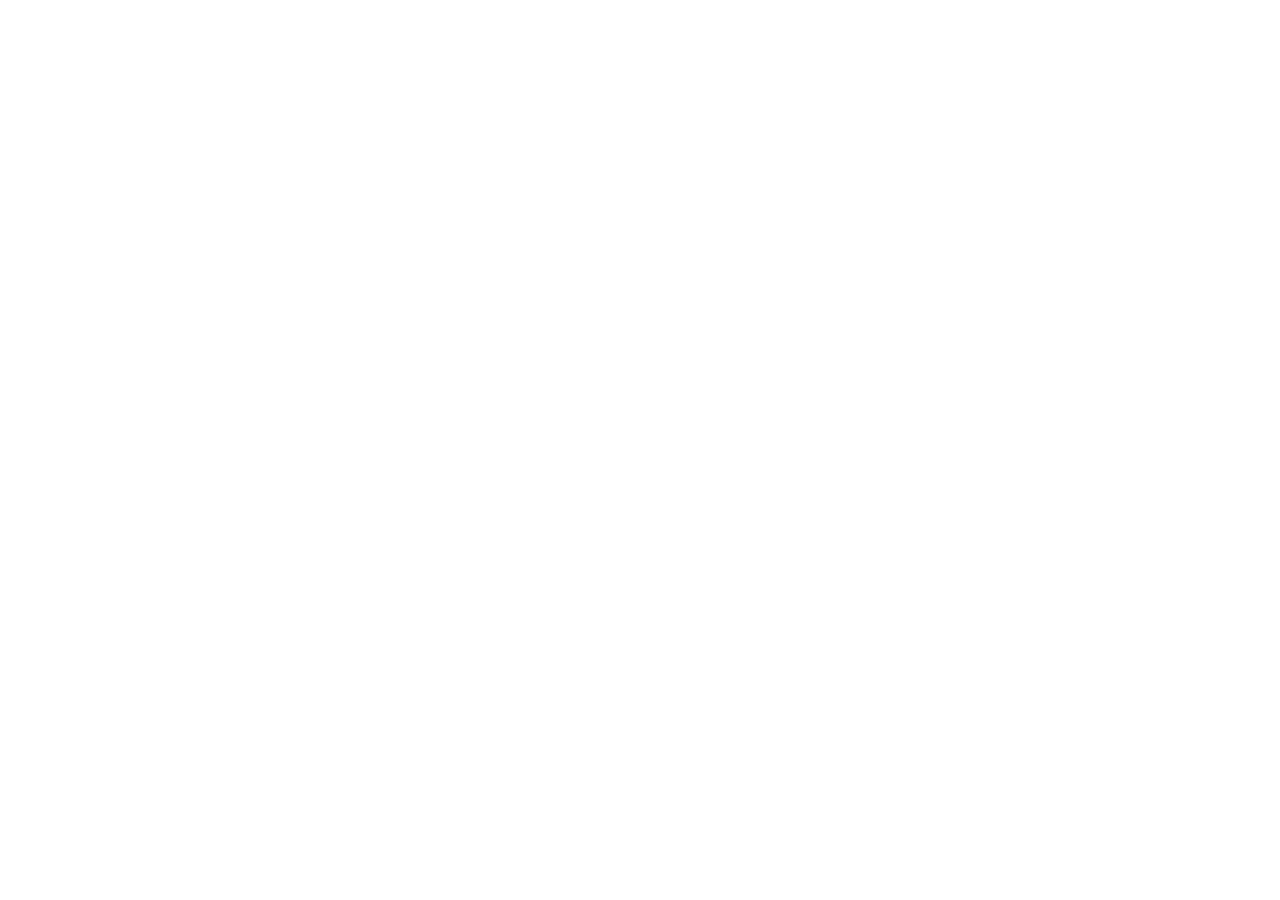
==== events-page.html @ a432aa27 "created styles.css file" ====
<!DOCTYPE html>
<html lang="en">


<head>
    <!--visible content-->
   
    <title>About</title>
    <link rel="stylesheet" href="styles.css">
</head>


<body>
    <div class="navbar">
    <ul>
    <li><a href="index.html">index</a></li>
    <li><a href="games-page.html">about</a></li>
    <li><a href="events-page.html">books</a></li>
    <li><a href="join-club-page.html">books</a></li>
    </ul>
</div>
---- styles.css ----
.navbar ul{list-style-type:none;
    margin:0;
    padding:0;
    overflow:hidden;
    background: color #000000;;}


.navbar li{float:left;}


.navbar li a{display:block;
    color:white;
    text-align:center;
    padding:14px 20px;
    text-decoration:none;}


.navbar li a:hover{background-color:#ffffff;}
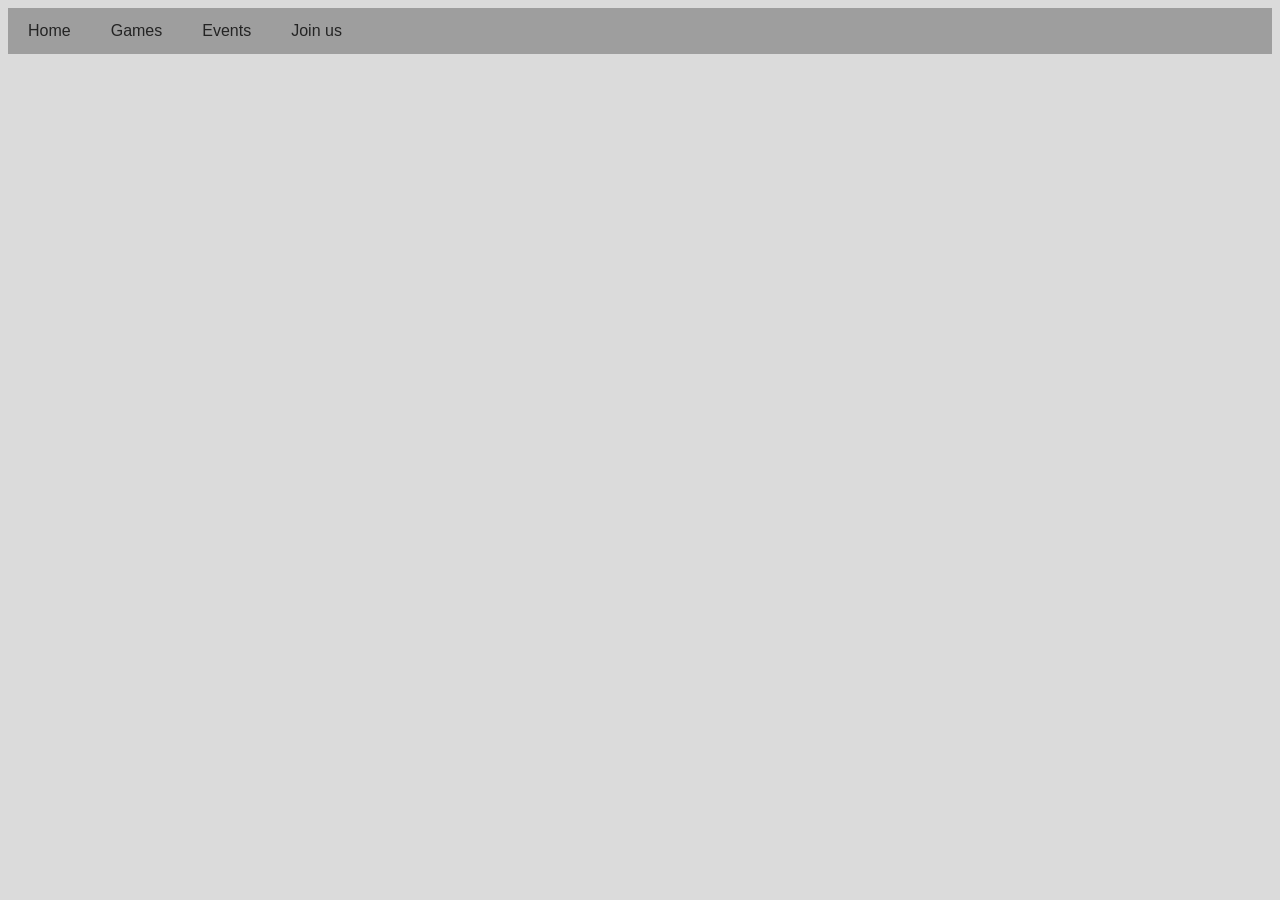
==== commit 525e054a: "I already done a Navbar but It not the Final one Create a file" ====
--- a/events-page.html
+++ b/events-page.html
@@ -13,9 +13,9 @@
 <body>
     <div class="navbar">
     <ul>
-    <li><a href="index.html">index</a></li>
-    <li><a href="games-page.html">about</a></li>
-    <li><a href="events-page.html">books</a></li>
-    <li><a href="join-club-page.html">books</a></li>
+    <li><a href="index.html">Home</a></li>
+    <li><a href="games-page.html">Games</a></li>
+    <li><a href="events-page.html">Events</a></li>
+    <li><a href="join-club-page.html">Join us</a></li>
     </ul>
 </div>
--- a/styles.css
+++ b/styles.css
@@ -1,18 +1,19 @@
+body{background-color:#dbdbdb;
+    font-family: Arial, sans-serif;
+    color:#525252}
+
 .navbar ul{list-style-type:none;
     margin:0;
     padding:0;
     overflow:hidden;
-    background: color #000000;;}
-
+    background-color:#9e9e9e;}
 
 .navbar li{float:left;}
 
-
 .navbar li a{display:block;
-    color:white;
+    color:rgb(36, 36, 36);
     text-align:center;
     padding:14px 20px;
     text-decoration:none;}
 
-
-.navbar li a:hover{background-color:#ffffff;}
+.navbar li a:hover{background-color:#707070;}
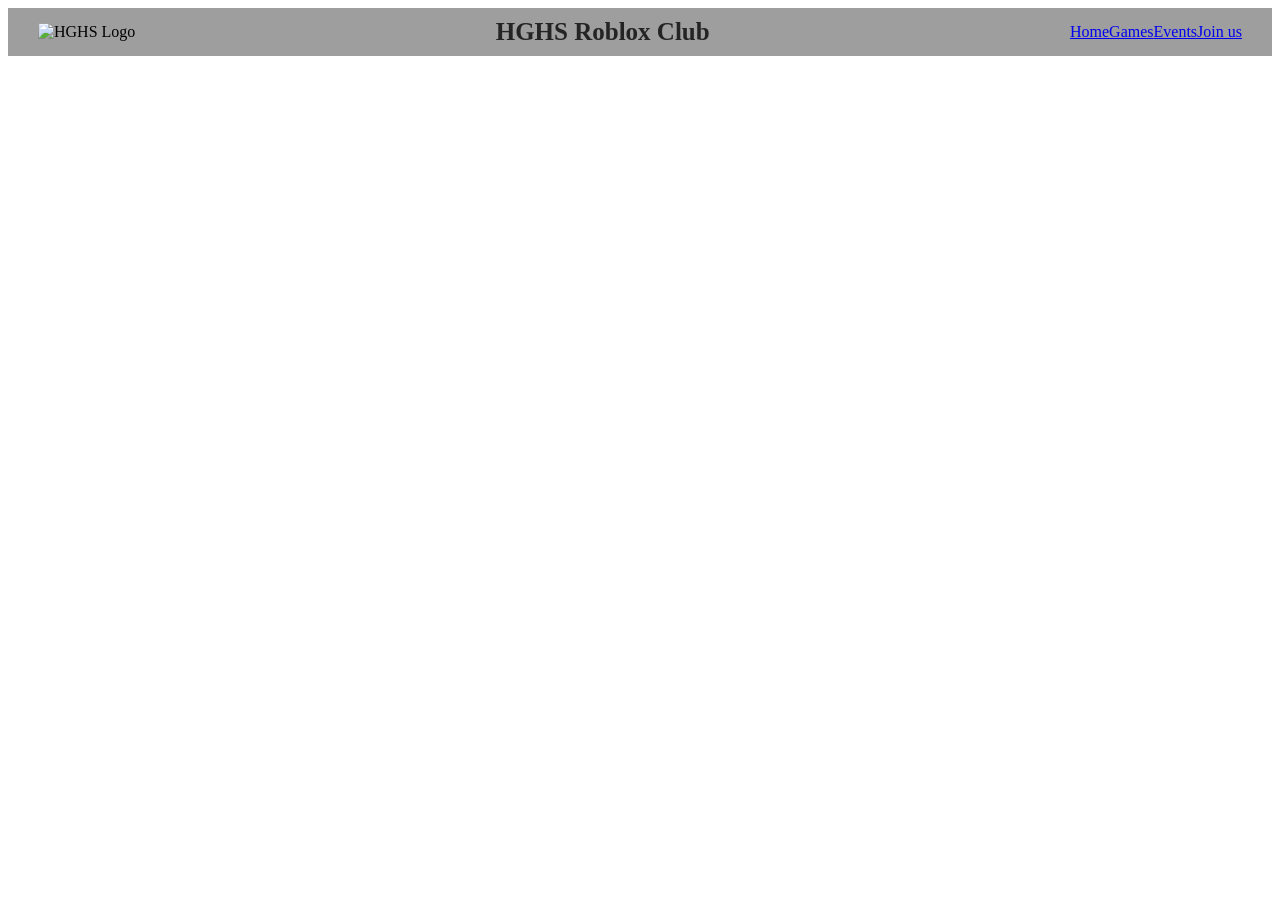
==== commit ef265467: "commit create a file" ====
--- a/events-page.html
+++ b/events-page.html
@@ -3,19 +3,38 @@
 
 
 <head>
-    <!--visible content-->
-   
-    <title>About</title>
+    <title>Roblox.hghs</title>
     <link rel="stylesheet" href="styles.css">
 </head>
 
 
+
 <body>
-    <div class="navbar">
+
+<div class="navbar">
+
+
+    <div class="logo">
+        <img src="images/hghs-logo.png" alt="HGHS Logo">
+    </div>
+
+
+    <div class="club-name">
+        HGHS Roblox Club
+    </div>
+
+
     <ul>
-    <li><a href="index.html">Home</a></li>
-    <li><a href="games-page.html">Games</a></li>
-    <li><a href="events-page.html">Events</a></li>
-    <li><a href="join-club-page.html">Join us</a></li>
+        <li><a href="index.html">Home</a></li>
+        <li><a href="games-page.html">Games</a></li>
+        <li><a href="events-page.html">Events</a></li>
+        <li><a href="join-club-page.html">Join us</a></li>
     </ul>
+
+
 </div>
+
+
+
+</body>
+</html>
--- a/styles.css
+++ b/styles.css
@@ -1,19 +1,38 @@
-body{background-color:#dbdbdb;
-    font-family: Arial, sans-serif;
-    color:#525252}
 
-.navbar ul{list-style-type:none;
+/* Navbar */
+.navbar {
+    display:flex;
+    align-items:center;
+    justify-content:space-between;
+    background-color:#9e9e9e;
+    padding:10px 30px;
+}
+
+
+/* HGHS Logo */
+.logo img {
+    width:60px;
+}
+
+
+
+/* Middle text */
+.club-name {
+    font-size:25px;
+    font-weight:bold;
+    color:#242424;
+}
+
+
+/* Menu */
+.navbar ul {
+    list-style-type:none;
     margin:0;
     padding:0;
-    overflow:hidden;
-    background-color:#9e9e9e;}
+    display:flex;
+}
 
-.navbar li{float:left;}
 
-.navbar li a{display:block;
-    color:rgb(36, 36, 36);
-    text-align:center;
-    padding:14px 20px;
-    text-decoration:none;}
-
-.navbar li a:hover{background-color:#707070;}
+.navbar li {
+    float:none;
+}
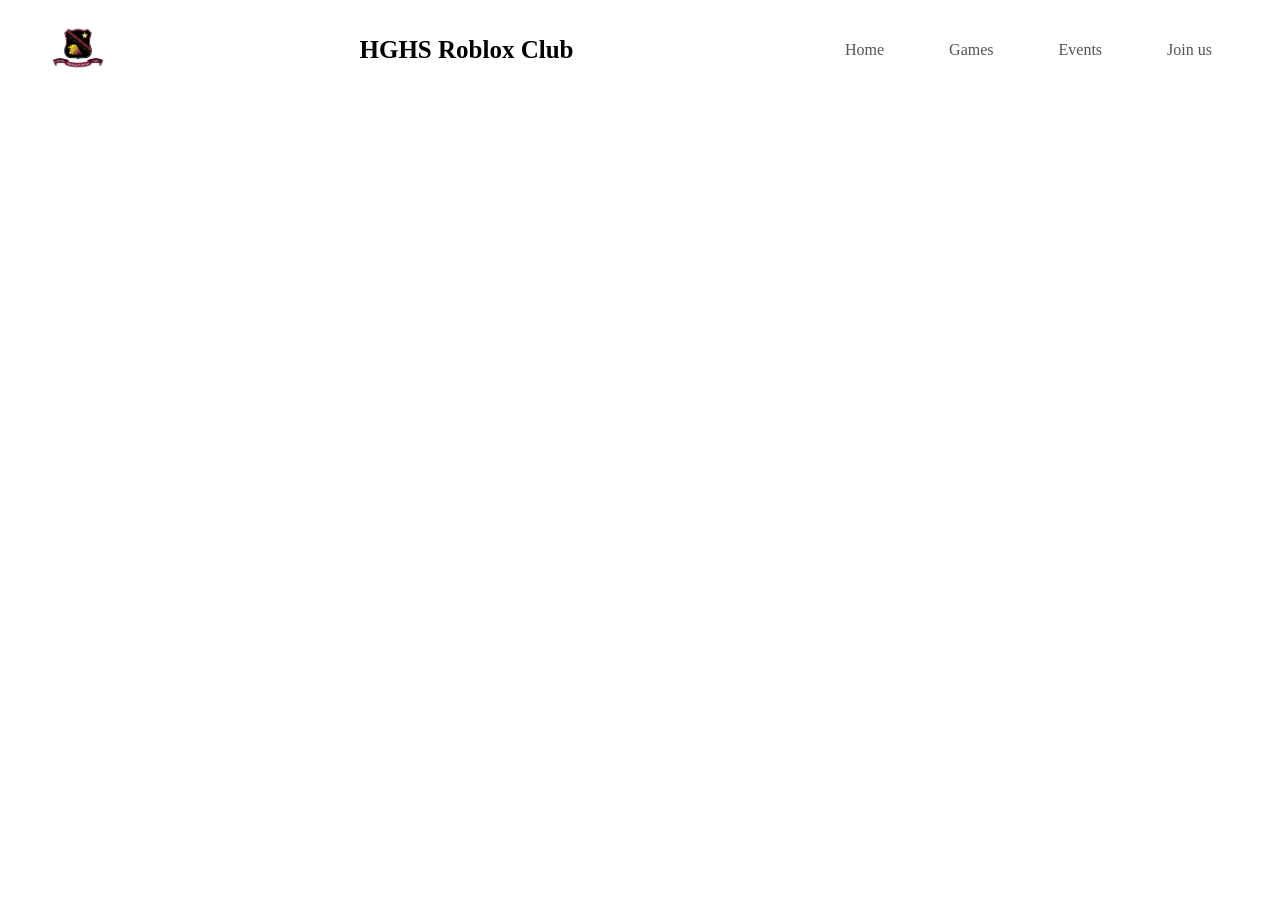
==== commit 96b8d5fc: "- create a new file" ====
--- a/events-page.html
+++ b/events-page.html
@@ -1,6 +1,5 @@
 <!DOCTYPE html>
 <html lang="en">
-
 
 <head>
     <title>Roblox.hghs</title>
@@ -8,32 +7,25 @@
 </head>
 
 
-
 <body>
-
 <div class="navbar">
 
-
     <div class="logo">
-        <img src="images/hghs-logo.png" alt="HGHS Logo">
+        <img src="images/hghs.png" alt="HGHS Logo">
     </div>
-
 
     <div class="club-name">
         HGHS Roblox Club
     </div>
 
-
-    <ul>
+    <ul class="nav-links">
         <li><a href="index.html">Home</a></li>
         <li><a href="games-page.html">Games</a></li>
         <li><a href="events-page.html">Events</a></li>
         <li><a href="join-club-page.html">Join us</a></li>
     </ul>
 
-
 </div>
-
 
 
 </body>
--- a/styles.css
+++ b/styles.css
@@ -1,11 +1,10 @@
-
 /* Navbar */
 .navbar {
     display:flex;
     align-items:center;
     justify-content:space-between;
-    background-color:#9e9e9e;
-    padding:10px 30px;
+    background-color:#ffffff;
+    padding: 10px 40px;
 }
 
 
@@ -15,24 +14,34 @@
 }
 
 
-
 /* Middle text */
 .club-name {
     font-size:25px;
     font-weight:bold;
-    color:#242424;
+    color:#000000;
 }
 
 
+
 /* Menu */
-.navbar ul {
+.nav-links {
     list-style-type:none;
     margin:0;
     padding:0;
     display:flex;
+    gap: 25px;
 }
 
 
-.navbar li {
-    float:none;
+.nav-links li a {
+    text-decoration: none;
+    color: #555353;
+    padding:14px 20px;
+    display: block;
 }
+
+
+.nav-link li a:hover {
+    background-color: #ff0000;
+}
+
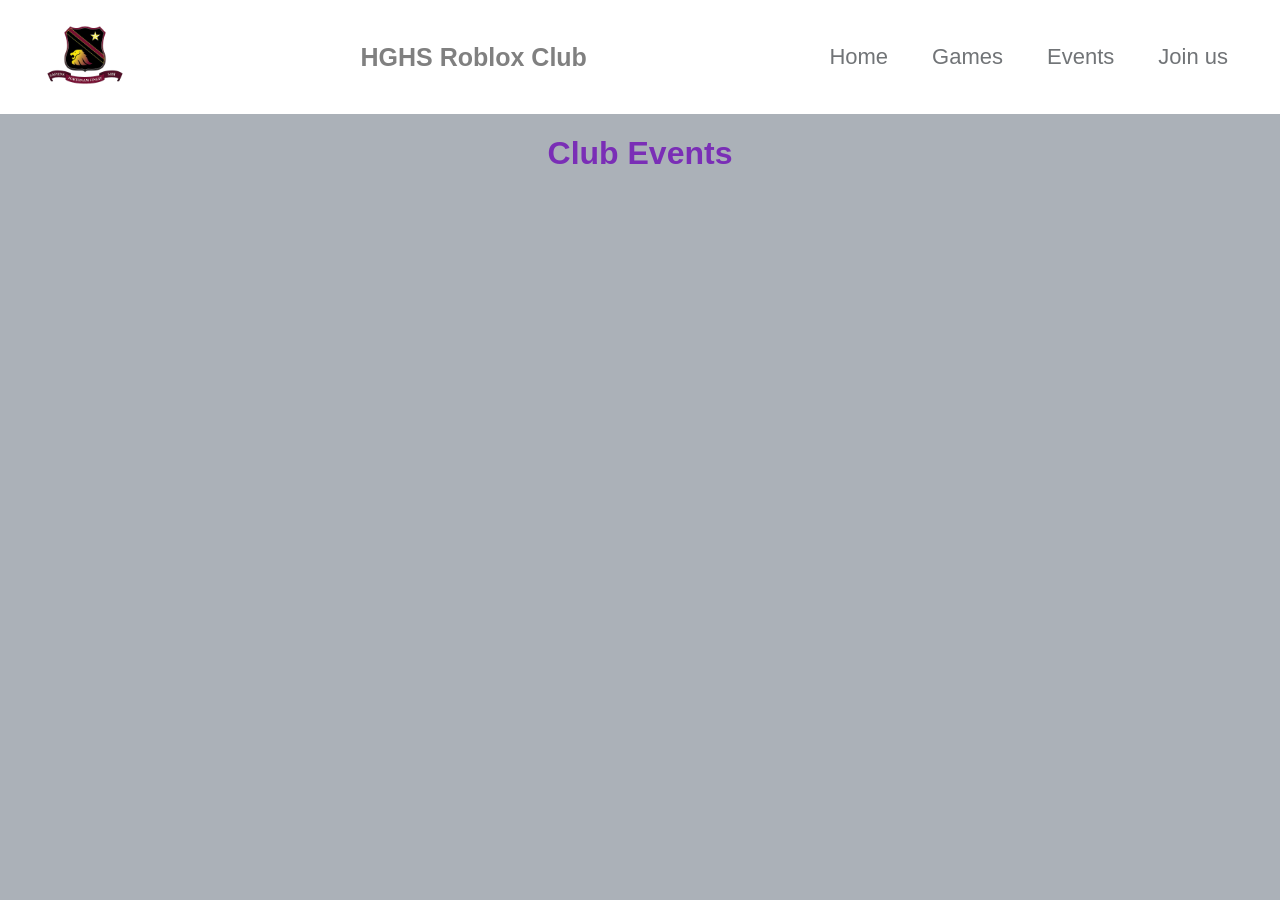
==== commit 508ae222: "Create a new file" ====
--- a/events-page.html
+++ b/events-page.html
@@ -27,6 +27,9 @@
 
 </div>
 
+<!--visible content-->
+<h1>Club Events</h1>
+
 
 </body>
 </html>
--- a/styles.css
+++ b/styles.css
@@ -1,8 +1,16 @@
+body{
+    margin:0;
+    font-family:Arial, sans-serif;
+    background-color:#ABB1B8;
+}
+
+
+
 /* Navbar */
 .navbar {
     display:flex;
-    align-items:center;
     justify-content:space-between;
+    align-items: center;
     background-color:#ffffff;
     padding: 10px 40px;
 }
@@ -10,17 +18,33 @@
 
 /* HGHS Logo */
 .logo img {
-    width:60px;
+    width:90px;
+    height: auto;
 }
+
+
+/* Title */
+.club-name{
+    font-size:34px;
+    font-weight:bold;
+    color:#808488;
+}
+
 
 
 /* Middle text */
 .club-name {
     font-size:25px;
     font-weight:bold;
-    color:#000000;
+    color:#808080;
 }
 
+h1{color:#7a2eb6;
+    text-align:center;}
+
+
+h2{color:#7a2eb6;
+    text-align:center;}
 
 
 /* Menu */
@@ -29,19 +53,24 @@
     margin:0;
     padding:0;
     display:flex;
-    gap: 25px;
+    gap: 20px;
 }
 
 
+.nav-link li{
+    list-style:none;
+}
+
 .nav-links li a {
     text-decoration: none;
-    color: #555353;
-    padding:14px 20px;
-    display: block;
+    color: #717477;
+    padding:8px 12px;
+    font-size:22px;
 }
 
 
 .nav-link li a:hover {
-    background-color: #ff0000;
+    background-color: #ffffff;
+    border-radius:5px;
 }
 
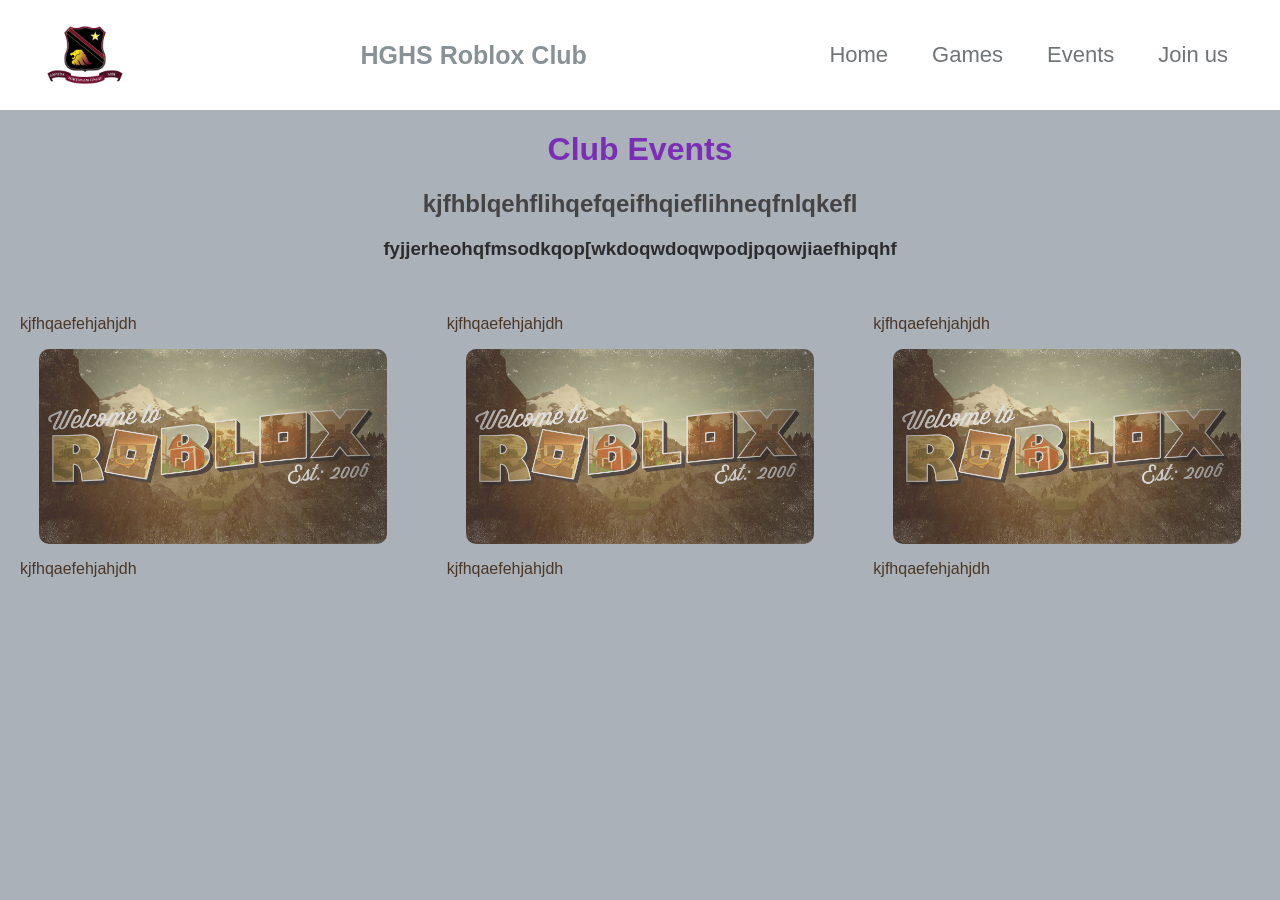
==== commit 7d5025b0: "create a new file 6/08/2026" ====
--- a/events-page.html
+++ b/events-page.html
@@ -29,6 +29,34 @@
 
 <!--visible content-->
 <h1>Club Events</h1>
+<h2>kjfhblqehflihqefqeifhqieflihneqfnlqkefl</h2>
+<h3>fyjjerheohqfmsodkqop[wkdoqwdoqwpodjpqowjiaefhipqhf</h3>
+
+
+<div class="Club-events">
+
+
+    <div class="events-container">
+        <p>kjfhqaefehjahjdh</p>
+        <img src="images/wc.jpg">
+        <p>kjfhqaefehjahjdh</p>
+    </div>
+
+    <div class="events-container">
+        <p>kjfhqaefehjahjdh</p>
+        <img src="images/wc.jpg">
+        <p>kjfhqaefehjahjdh</p>
+    </div>
+
+    <div class="events-container">
+        <p>kjfhqaefehjahjdh</p>
+        <img src="images/wc.jpg">
+        <p>kjfhqaefehjahjdh</p>
+    </div>
+
+
+
+</div>
 
 
 </body>
--- a/styles.css
+++ b/styles.css
@@ -27,7 +27,7 @@
 .club-name{
     font-size:34px;
     font-weight:bold;
-    color:#808488;
+    color:#4d5155;
 }
 
 
@@ -36,15 +36,31 @@
 .club-name {
     font-size:25px;
     font-weight:bold;
-    color:#808080;
+    color:#889196;
 }
 
 h1{color:#7a2eb6;
     text-align:center;}
 
 
-h2{color:#7a2eb6;
+h2{color:#444444;
     text-align:center;}
+    
+
+h3{color:#2c2c2c;
+    text-align:center;}
+
+
+p{color:#4a3728;
+    text-align:center
+    line-height:1.6;}
+    
+
+img{width:40%;
+    display:block;
+    margin:auto;
+    border-radius:10px;}
+    
 
 
 /* Menu */
@@ -74,3 +90,19 @@
     border-radius:5px;
 }
 
+
+/* events flexbox */
+.Club-events {
+    display: flex;
+flex-direction: row;
+}
+
+.events-container {
+    display: flex;
+    flex-direction: column;
+    padding: 20px;
+}
+
+.events-container img {
+    width: 90%;
+}
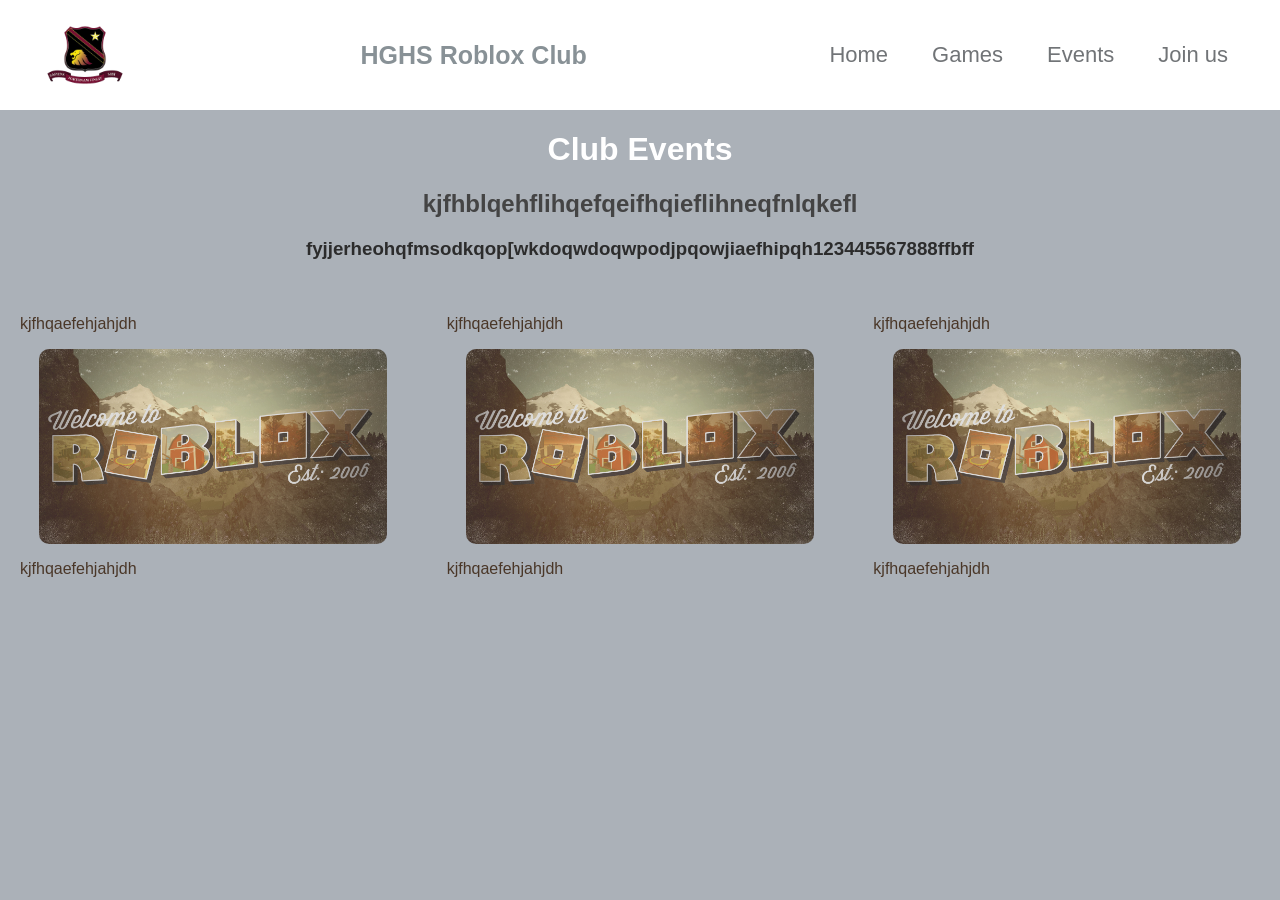
==== commit f3d7b487: "create a mew file 07/08/2026" ====
--- a/events-page.html
+++ b/events-page.html
@@ -30,7 +30,7 @@
 <!--visible content-->
 <h1>Club Events</h1>
 <h2>kjfhblqehflihqefqeifhqieflihneqfnlqkefl</h2>
-<h3>fyjjerheohqfmsodkqop[wkdoqwdoqwpodjpqowjiaefhipqhf</h3>
+<h3>fyjjerheohqfmsodkqop[wkdoqwdoqwpodjpqowjiaefhipqh123445567888ffbff</h3>
 
 
 <div class="Club-events">
@@ -55,7 +55,6 @@
     </div>
 
 
-
 </div>
 
 
--- a/styles.css
+++ b/styles.css
@@ -39,7 +39,7 @@
     color:#889196;
 }
 
-h1{color:#7a2eb6;
+h1{color:#ffffff;
     text-align:center;}
 
 
@@ -105,4 +105,43 @@
 
 .events-container img {
     width: 90%;
-}+}
+
+
+
+/* Popular flexbox */
+.Popular-Roblox {
+    display: flex;
+flex-direction: row;
+}
+
+.Popular-container {
+    display: flex;
+    flex-direction: column;
+    padding: 20px;
+}
+
+.Popular-container img {
+    width: 90%;
+}
+
+
+
+
+
+/* How to play flexbox */
+.Howto-play {
+    display: flex;
+flex-direction: row;
+}
+
+.How-container {
+    display: flex;
+    flex-direction: column;
+    padding: 20px;
+}
+
+.How-container img {
+    width: 90%;
+}
+
